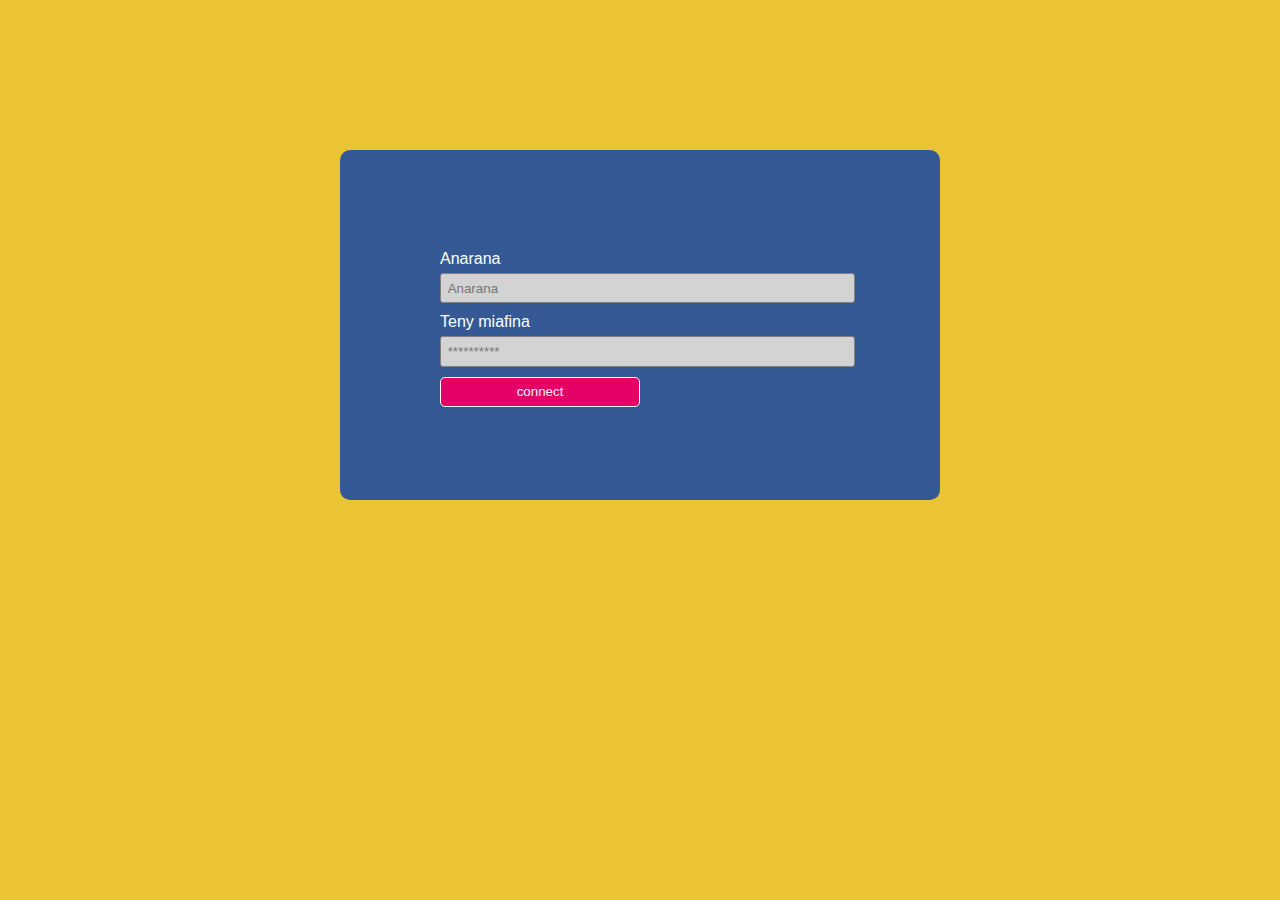
==== login.html @ 5099da0e "Finished project" ====
<!DOCTYPE html>
<html lang="en">
<head>
    <meta charset="UTF-8">
    <meta http-equiv="X-UA-Compatible" content="IE=edge">
    <meta name="viewport" content="width=device-width, initial-scale=1.0">
    <title>login</title>
    <link rel="stylesheet" href="./asstets/login.css">
</head>
<body>
    <div class="container">
       <form action="index.html">
            <div class="form-group">
                <label for="" class="label">Anarana</label>
                <input type="text" class="form-control" placeholder="Anarana">
            </div>
            <div class="form-group">
                <label for="" class="label">Teny miafina</label>
                <input type="password" class="form-control" placeholder="**********">
            </div>
            <div class="form-group">
                <button type="submit" class="button-a">connect</button>
            </div>
       </form>
    </div>
</body>
</html>
---- asstets/login.css ----
body {
    margin: 0;
    padding: 0;
    background-color: #EAC435;
    font-family: Arial, Helvetica, sans-serif;
}
.container {
    width: 400px;
    height: 150px;
    margin: auto;
    margin-top: 150px;
    padding: 100px;
    background: #345995;
    border-radius: 10px;
}
.form-group {
    margin-bottom: 10px
}
.form-control, .label {
    display: block;
}
.label {
    color: rgb(107, 106, 106);
    margin-bottom: 5px;
    color: white;
}
.form-control {
    display: block;
    width: 100%;
    padding: 0.5em;
    border: 1px solid gray;
    border-radius: 3px;
    background: lightgray;
}
.button-a {
    background: #E40066;
    color: aliceblue;
    width: 200px;
    height: 30px;
    border: 1px solid rgb(255, 255, 255);
    border-radius: 5px;
}
.button-a a {
    text-decoration: none;
    color: white;
}
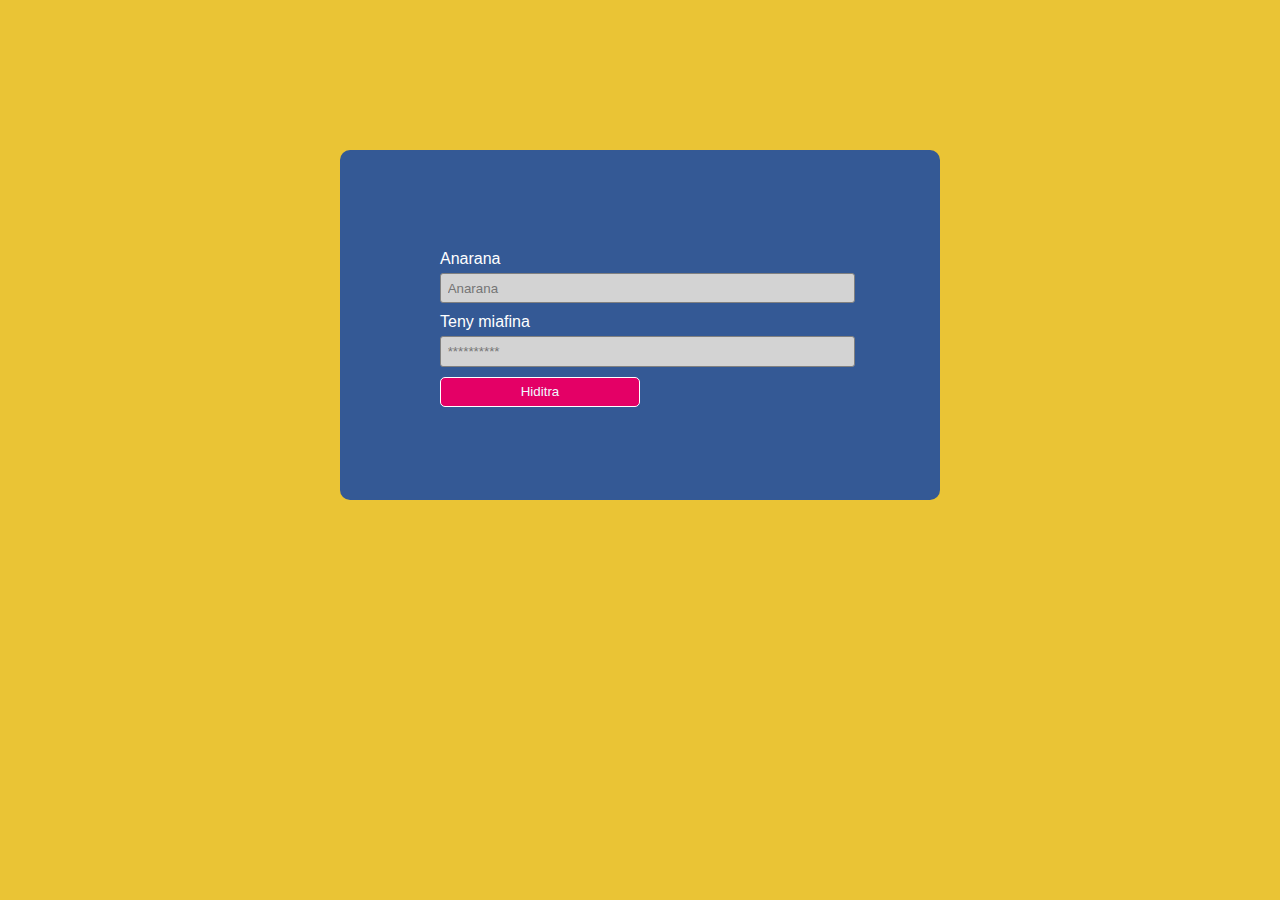
==== commit d0b4b494: "modified css button" ====
--- a/login.html
+++ b/login.html
@@ -19,7 +19,7 @@
                 <input type="password" class="form-control" placeholder="**********">
             </div>
             <div class="form-group">
-                <button type="submit" class="button-a">connect</button>
+                <button type="submit" class="button-a">Hiditra</button>
             </div>
        </form>
     </div>
--- a/asstets/login.css
+++ b/asstets/login.css
@@ -40,6 +40,14 @@
     border: 1px solid rgb(255, 255, 255);
     border-radius: 5px;
 }
+.button-a:hover {
+    background: #fdfdfd;
+    color: #E40066;
+    width: 200px;
+    height: 30px;
+    border: 1px solid rgb(255, 255, 255);
+    border-radius: 5px;
+}
 .button-a a {
     text-decoration: none;
     color: white;
